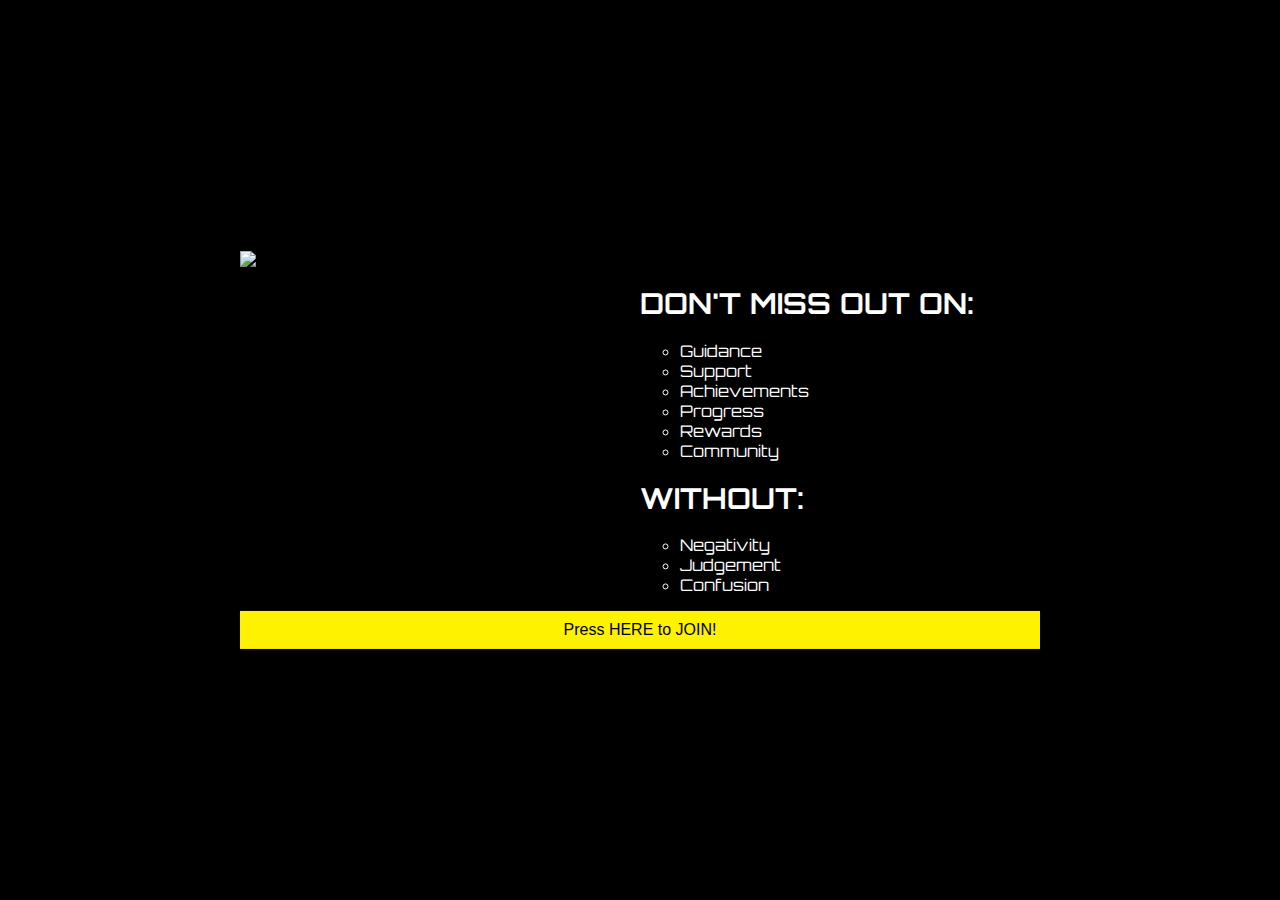
==== app.html @ f65ce2c5 "Add files via upload" ====
<!DOCTYPE html>
<html>
    <head>
      <link rel="preconnect" href="https://fonts.googleapis.com">
      <link rel="preconnect" href="https://fonts.gstatic.com" crossorigin>
      <link href="https://fonts.googleapis.com/css2?family=Orbitron&display=swap" rel="stylesheet">  
      
      <link href="style.css" rel="stylesheet">
    </head>

    <header>

    </header>

    <body>
        
      <div class="grid">
        
        <div id="grid-item-image">
          <img src="./Images/logo.jpg">
        </div>

        <div id="grid-item-text">
          <h1>DON'T MISS OUT ON:</h1>
          <ul>
            <li>Guidance</li>
            <li>Support</li>
            <li>Achievements</li>
            <li>Progress</li>
            <li>Rewards</li>
            <li>Community</li>
          </ul>
          
          <h1>WITHOUT:</h1>
          <ul>
            <li>Negativity</li>
            <li>Judgement</li>
            <li>Confusion</li>            
          </ul>
          
        </div>      

        <div id="grid-item-button">
          <button class="button">Press HERE to JOIN!</button>
        </div>

      </div>
        
    </body>

    <footer>

    </footer>
</html>
---- style.css ----
html{
    background-color: black;
    height:100%;

    color:white;
    font-family: 'Orbitron', sans-serif;
}

h1{
    font-size: 1.8em;
}

button{
    background-color: #FEF200;
    border: none;
    color: black;
    padding: 16px 32px;
    text-align: center;
    text-decoration: none;
    display:inline;
    font-size: 16px;
    padding: 10px 0px;
    transition-duration: 0.4s;
    cursor: pointer;
    width: 100%;
}

button:hover{
    background-color: #f44336;
    color: white;
}

ul{
   list-style: circle;
}

/*Call to action*/

.grid{
    
    background-color: black;
    display: grid;
    
    /*Center screen it*/
    position: fixed;
    top: 50%;
    left: 50%;
    transform: translate(-50%, -50%);

    width: 800px;
    grid-template-columns: 400px auto;
}

#grid-item-text{
    grid-column-start: 2;
    padding-top: 15px;   
}

#grid-item-button{
    grid-column: 1 / span 2;
}
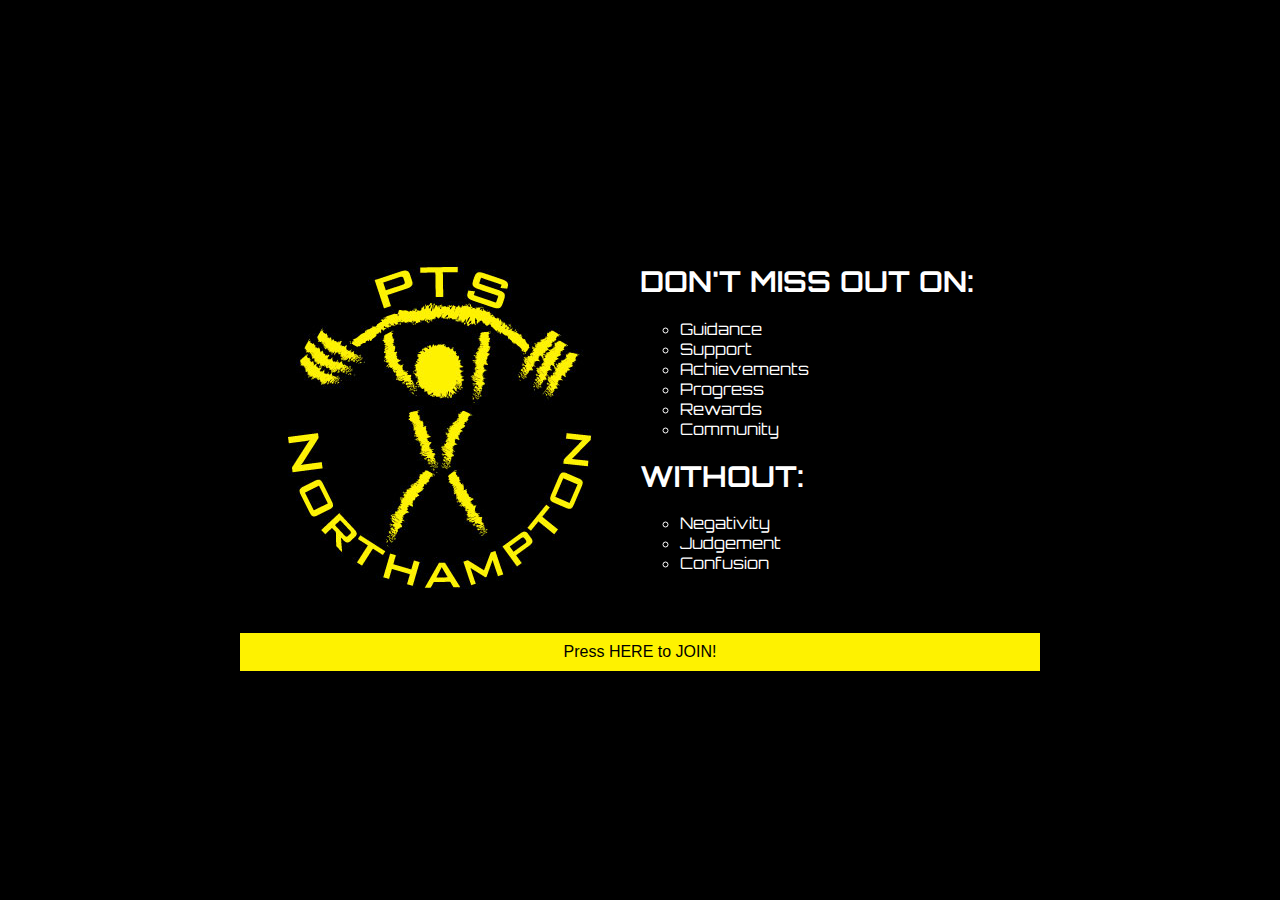
==== commit 2cd0e737: "Update app.html" ====
--- a/app.html
+++ b/app.html
@@ -17,7 +17,7 @@
       <div class="grid">
         
         <div id="grid-item-image">
-          <img src="./Images/logo.jpg">
+          <img src="./logo.jpg">
         </div>
 
         <div id="grid-item-text">
@@ -51,4 +51,4 @@
     <footer>
 
     </footer>
-</html>+</html>
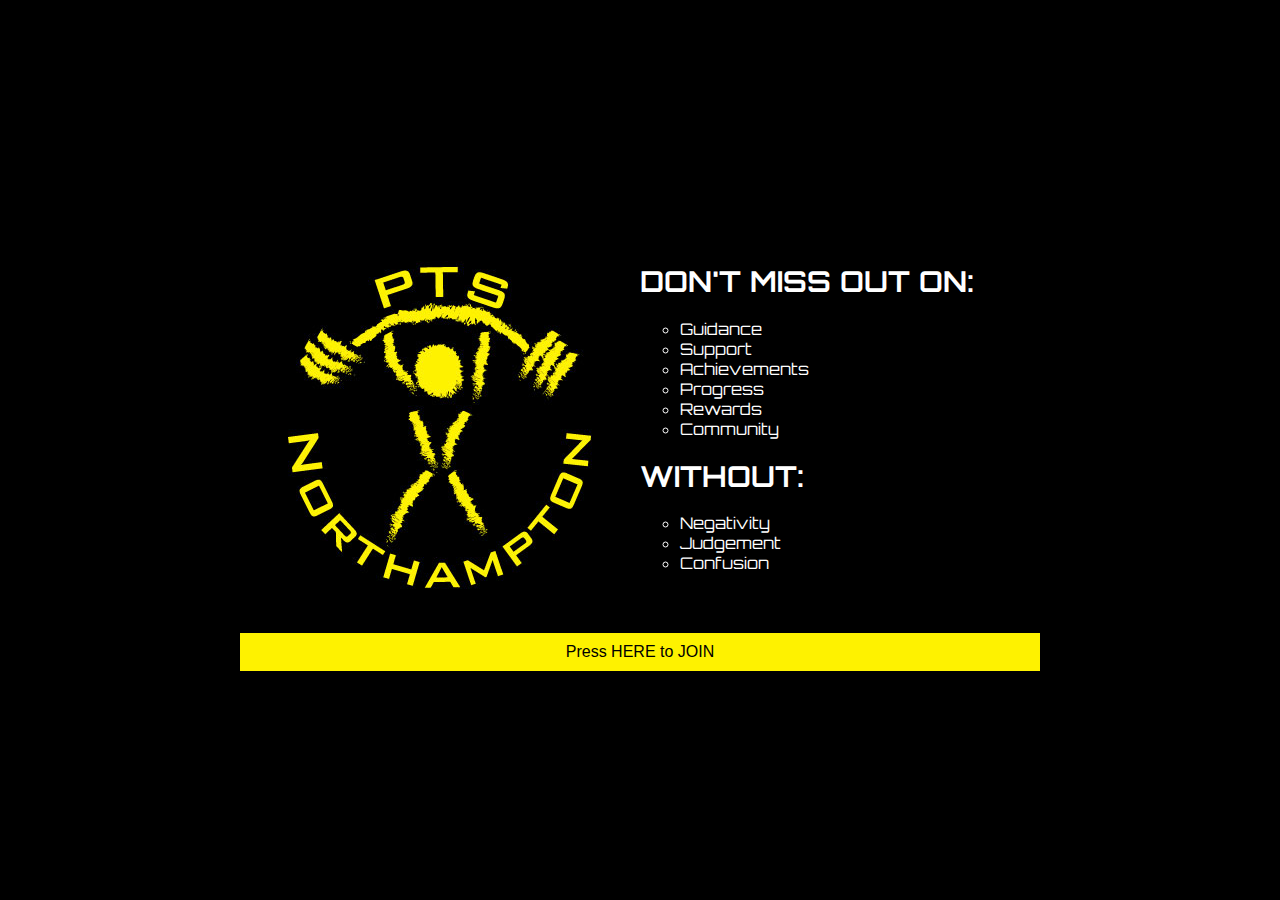
==== commit a87c1737: "Update app.html" ====
--- a/app.html
+++ b/app.html
@@ -41,7 +41,7 @@
         </div>      
 
         <div id="grid-item-button">
-          <button class="button">Press HERE to JOIN!</button>
+          <button class="button">Press HERE to JOIN</button>
         </div>
 
       </div>
